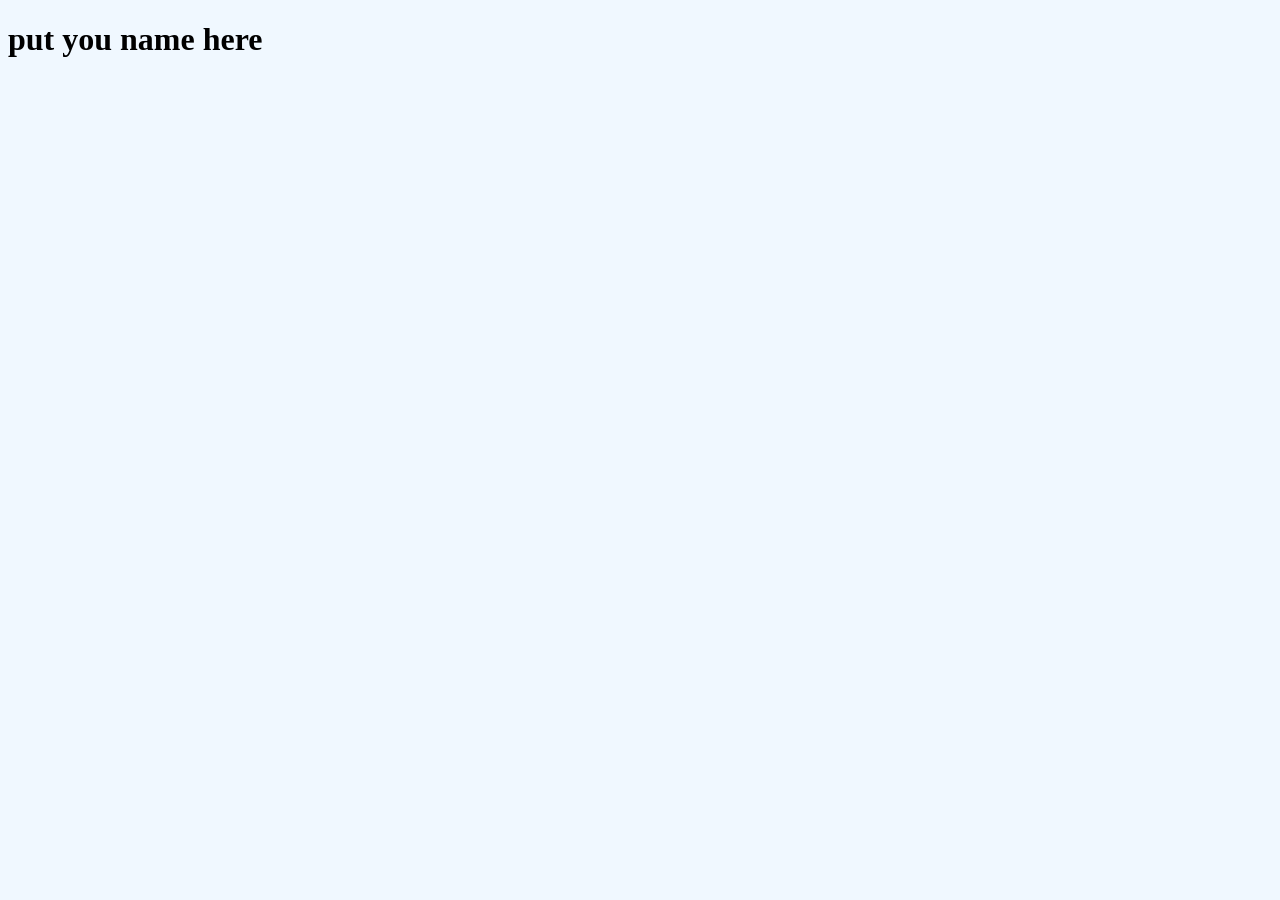
==== index.html @ 099b23ec "Add initial HTML, CSS, and JavaScript files - Created index.html with basic structure and an image -" ====
<!DOCTYPE html>
<html lang="en">

<head>
    <meta charset="UTF-8">
    <meta name="viewport" content="width=device-width, initial-scale=1.0">
    <title>My web</title>
    <link rel="stylesheet" href="style.css">
</head>

<body>
    <h1>put you name here</h1>
    <form action=""></form>
</body>

</html>
---- style.css ----
body {
    color: black;
    background-color: aliceblue;
}

p{
    background-color: aqua;
}

a{
    background-color: aqua;
}

div{
    background-color: aqua;
}

span{
    background-color: aqua;
}
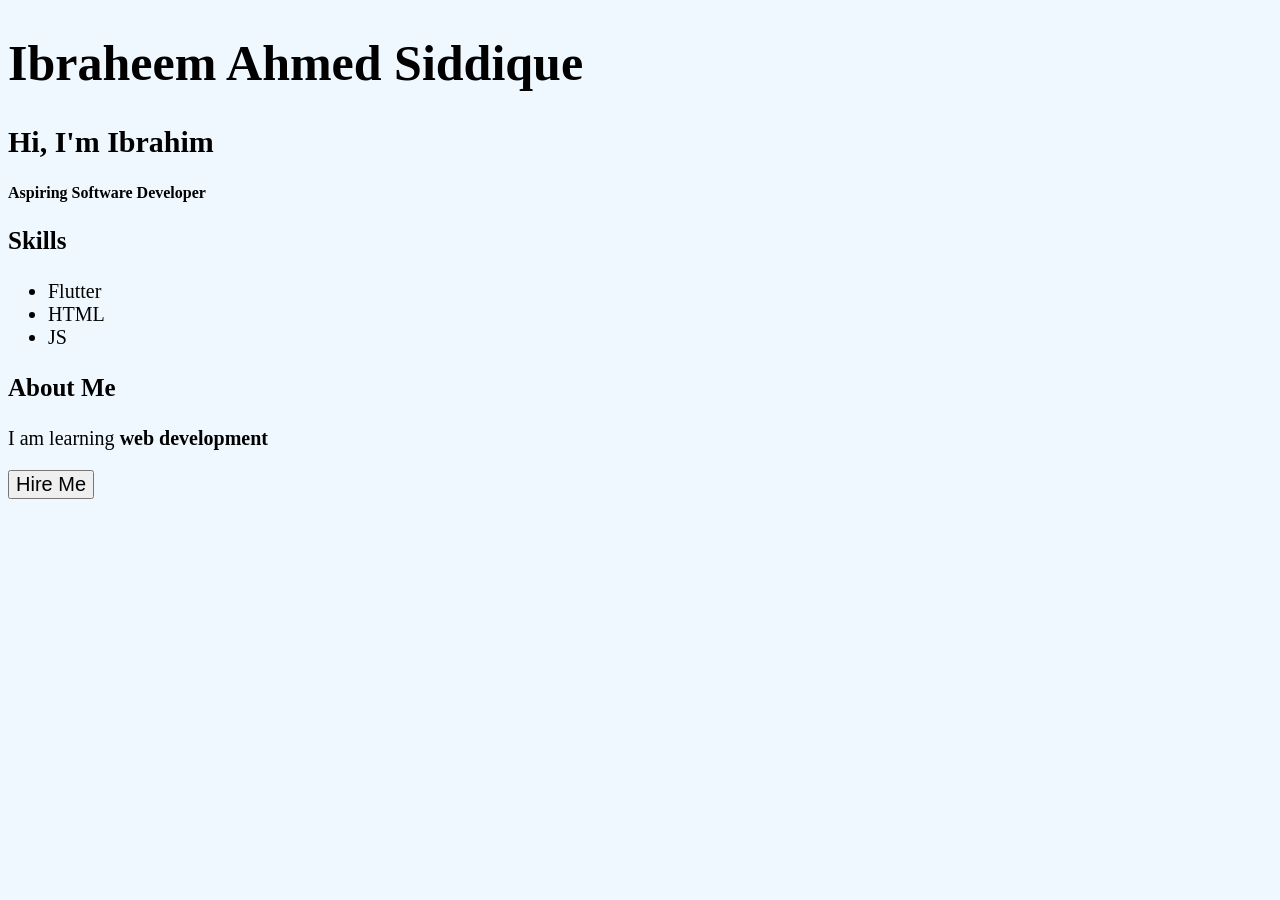
==== commit a8875bc6: "My Protfoli" ====
--- a/index.html
+++ b/index.html
@@ -5,13 +5,25 @@
 <head>
     <meta charset="UTF-8">
     <meta name="viewport" content="width=device-width, initial-scale=1.0">
-    <title>My web</title>
+    <title>My Portfolio</title>
     <link rel="stylesheet" href="style.css">
 </head>
 
+<!--This is a comment-->
+
 <body>
-    <h1>put you name here</h1>
-    <form action=""></form>
+    <h1>Ibraheem Ahmed Siddique</h1>
+    <h2>Hi, I'm Ibrahim</h2>
+    <h4>Aspiring Software Developer</h4>
+    <h3>Skills</h3>
+    <ul>
+        <li>Flutter</li>
+        <li>HTML</li>
+        <li>JS</li>
+    </ul>
+    <h3>About Me</h3>
+    <p>I am learning <strong>web development</strong></p>
+    <button>Hire Me</button>
 </body>
 
 </html>
--- a/style.css
+++ b/style.css
@@ -5,18 +5,25 @@
     background-color: aliceblue;
 }
 
-p{
-    background-color: aqua;
+h1 {
+    font-size: 50px;
+}
+h2 {
+    font-size: 30px;
+}
+h3 {
+    font-size: 25px;
 }
 
-a{
-    background-color: aqua;
+li {
+    font-size: 20px
 }
 
-div{
-    background-color: aqua;
+p {
+    font-size: 20px
 }
 
-span{
-    background-color: aqua;
+button {
+    font-size: 20px;
+    size:0cap
 }
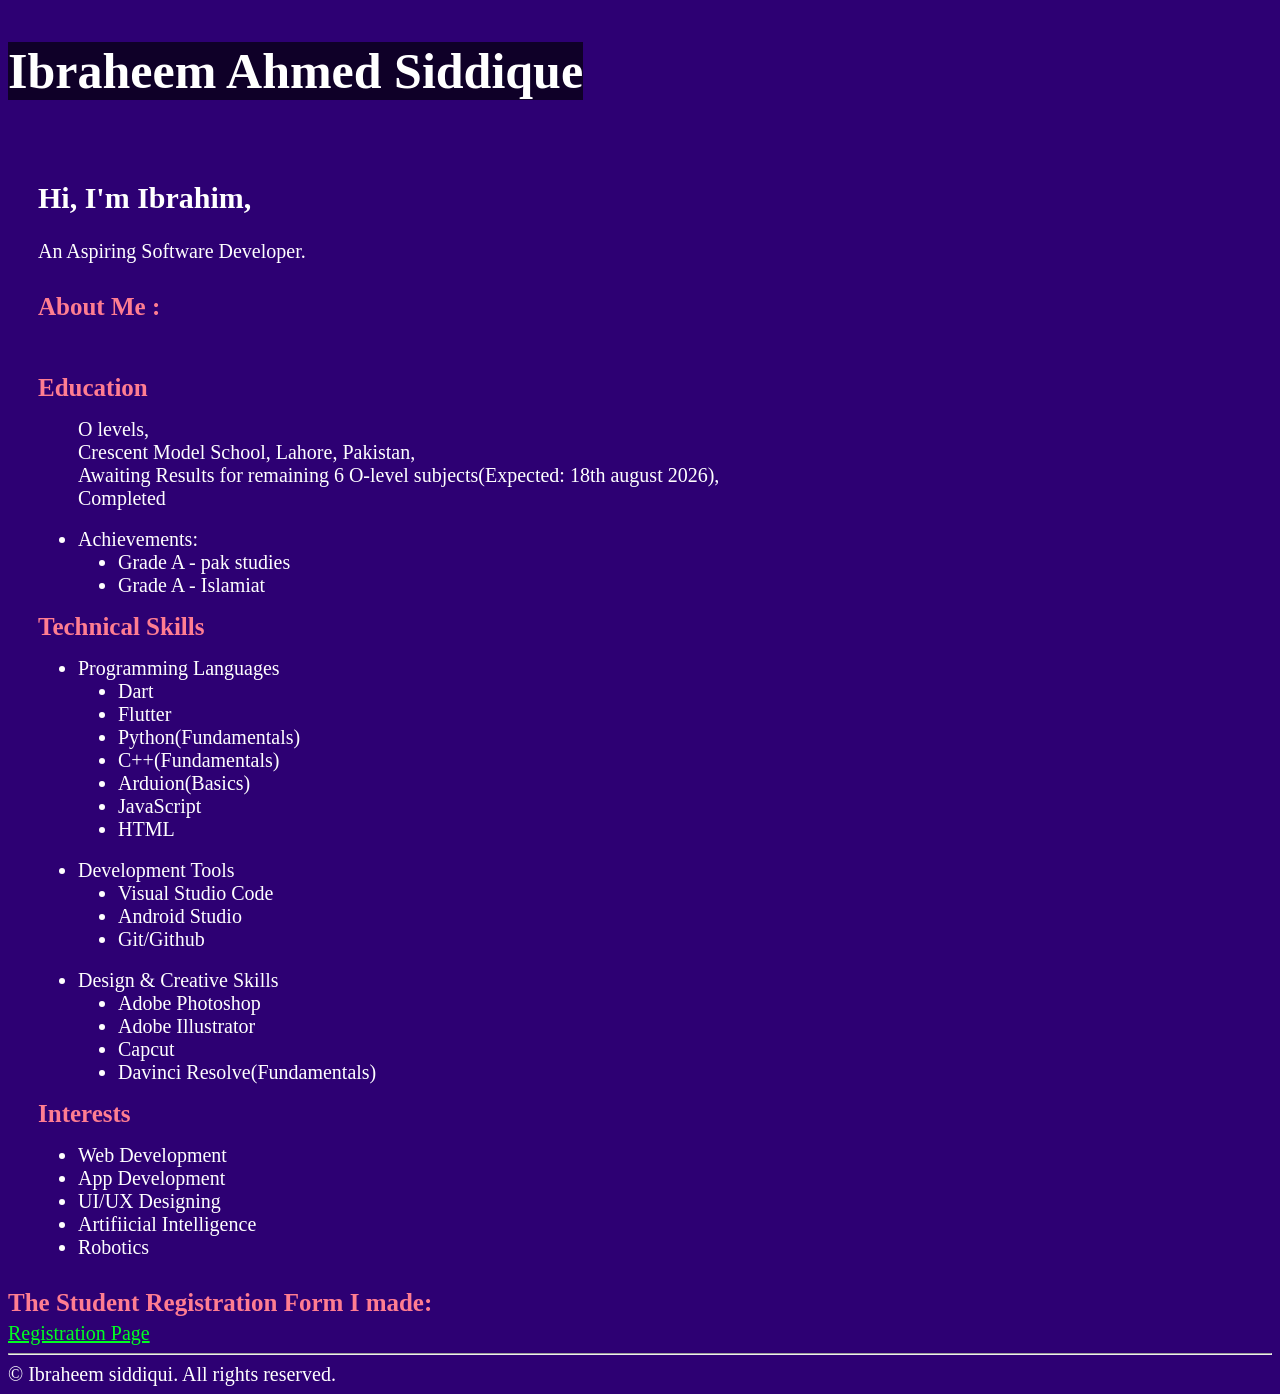
==== commit 9a837ea7: "My protfolio update & registration page project" ====
--- a/index.html
+++ b/index.html
@@ -1,4 +1,3 @@
-
 <!DOCTYPE html>
 <html lang="en">
 
@@ -7,23 +6,82 @@
     <meta name="viewport" content="width=device-width, initial-scale=1.0">
     <title>My Portfolio</title>
     <link rel="stylesheet" href="style.css">
+    <script src="script.js" defer></script>
 </head>
 
-<!--This is a comment-->
-
 <body>
-    <h1>Ibraheem Ahmed Siddique</h1>
-    <h2>Hi, I'm Ibrahim</h2>
-    <h4>Aspiring Software Developer</h4>
-    <h3>Skills</h3>
-    <ul>
-        <li>Flutter</li>
-        <li>HTML</li>
-        <li>JS</li>
-    </ul>
-    <h3>About Me</h3>
-    <p>I am learning <strong>web development</strong></p>
-    <button>Hire Me</button>
+    <header>
+        <h1 class="inline-heading">Ibraheem Ahmed Siddique</h1>
+    </header>
+    <br>
+    <main>
+        <section>
+            <h2>Hi, I'm Ibrahim,</h2>
+            <p>An Aspiring Software Developer.</p>
+        </section>
+        <section>
+            <h3>About Me :</h3>
+            <p></p>
+        </section>
+        <section>
+            <h3>Education</h3>
+            <ul>
+                <p>O levels,<br>
+                Crescent Model School, Lahore, Pakistan,<br>
+                Awaiting Results for remaining 6 O-level subjects(Expected: 18th august 2026),<br>
+                Completed</p>
+                <br><br>
+                <li>Achievements:
+                    <ul>
+                        <li>Grade A - pak studies</li>
+                        <li>Grade A - Islamiat</li>
+                    </ul>
+                </li>
+            </ul>
+            <h3>Technical Skills</h3>
+            <ul>
+                <li>Programming Languages</li>
+                <ul>
+                    <li>Dart</li>
+                    <li>Flutter</li>
+                    <li>Python(Fundamentals)</li>
+                    <li>C++(Fundamentals)</li>
+                    <li>Arduion(Basics)</li>
+                    <li>JavaScript</li>
+                    <li>HTML</li>
+                </ul>
+                <br>
+                <li>Development Tools</li>
+                <ul>
+                    <li>Visual Studio Code</li>
+                    <li>Android Studio</li>
+                    <li>Git/Github</li>
+                </ul>
+                <br>
+                <li>Design & Creative Skills</li>
+                <ul>
+                    <li>Adobe Photoshop</li>
+                    <li>Adobe Illustrator</li>
+                    <li>Capcut</li>
+                    <li>Davinci Resolve(Fundamentals)</li>
+                </ul>
+            </ul>
+            <h3>Interests</h3>
+            <ul>
+                <li>Web Development</li>
+                <li>App Development</li>
+                <li>UI/UX Designing</li>
+                <li>Artifiicial Intelligence</li>
+                <li>Robotics</li>
+            </ul>
+        </section>
+    </main>
+    <h3>The Student Registration Form I made:</h3>
+    <a href="register.html">Registration Page</a>
+    <hr>
+    <footer>
+        <p>&copy; Ibraheem siddiqui. All rights reserved.</p>
+    </footer>
 </body>
 
 </html>
--- a/style.css
+++ b/style.css
@@ -1,29 +1,59 @@
 
 
 body {
-    color: black;
-    background-color: aliceblue;
+    color: white;
+    background-color: rgb(45, 0, 115);
+}
+
+section {
+    margin: 30px;
 }
 
 h1 {
+    background-color: rgb(15, 0, 40);
     font-size: 50px;
 }
+
+.inline-heading, p {
+    display: inline-block;
+}
+
+.about-me {
+    font-size: 21px;
+    margin: 0px 0px 0px 0px;
+}
+
 h2 {
     font-size: 30px;
 }
 h3 {
+    color: rgb(255, 125, 145);
     font-size: 25px;
+    margin: 0px 0px 5px 0px;
 }
 
+ul {
+    list-style: disc;
+}
 li {
     font-size: 20px
 }
 
 p {
-    font-size: 20px
+    font-size: 20px;
+    margin: 0px 0px 0px 0px;
+}
+
+a {
+    
+    font-size: 20px;
+    color: rgb(0, 255, 34);
 }
 
 button {
+    border: white;
+    background-color: aliceblue;
+    box-shadow: 0px 0px 10px 0px white;
     font-size: 20px;
-    size:0cap
+    size:0cap;
 }
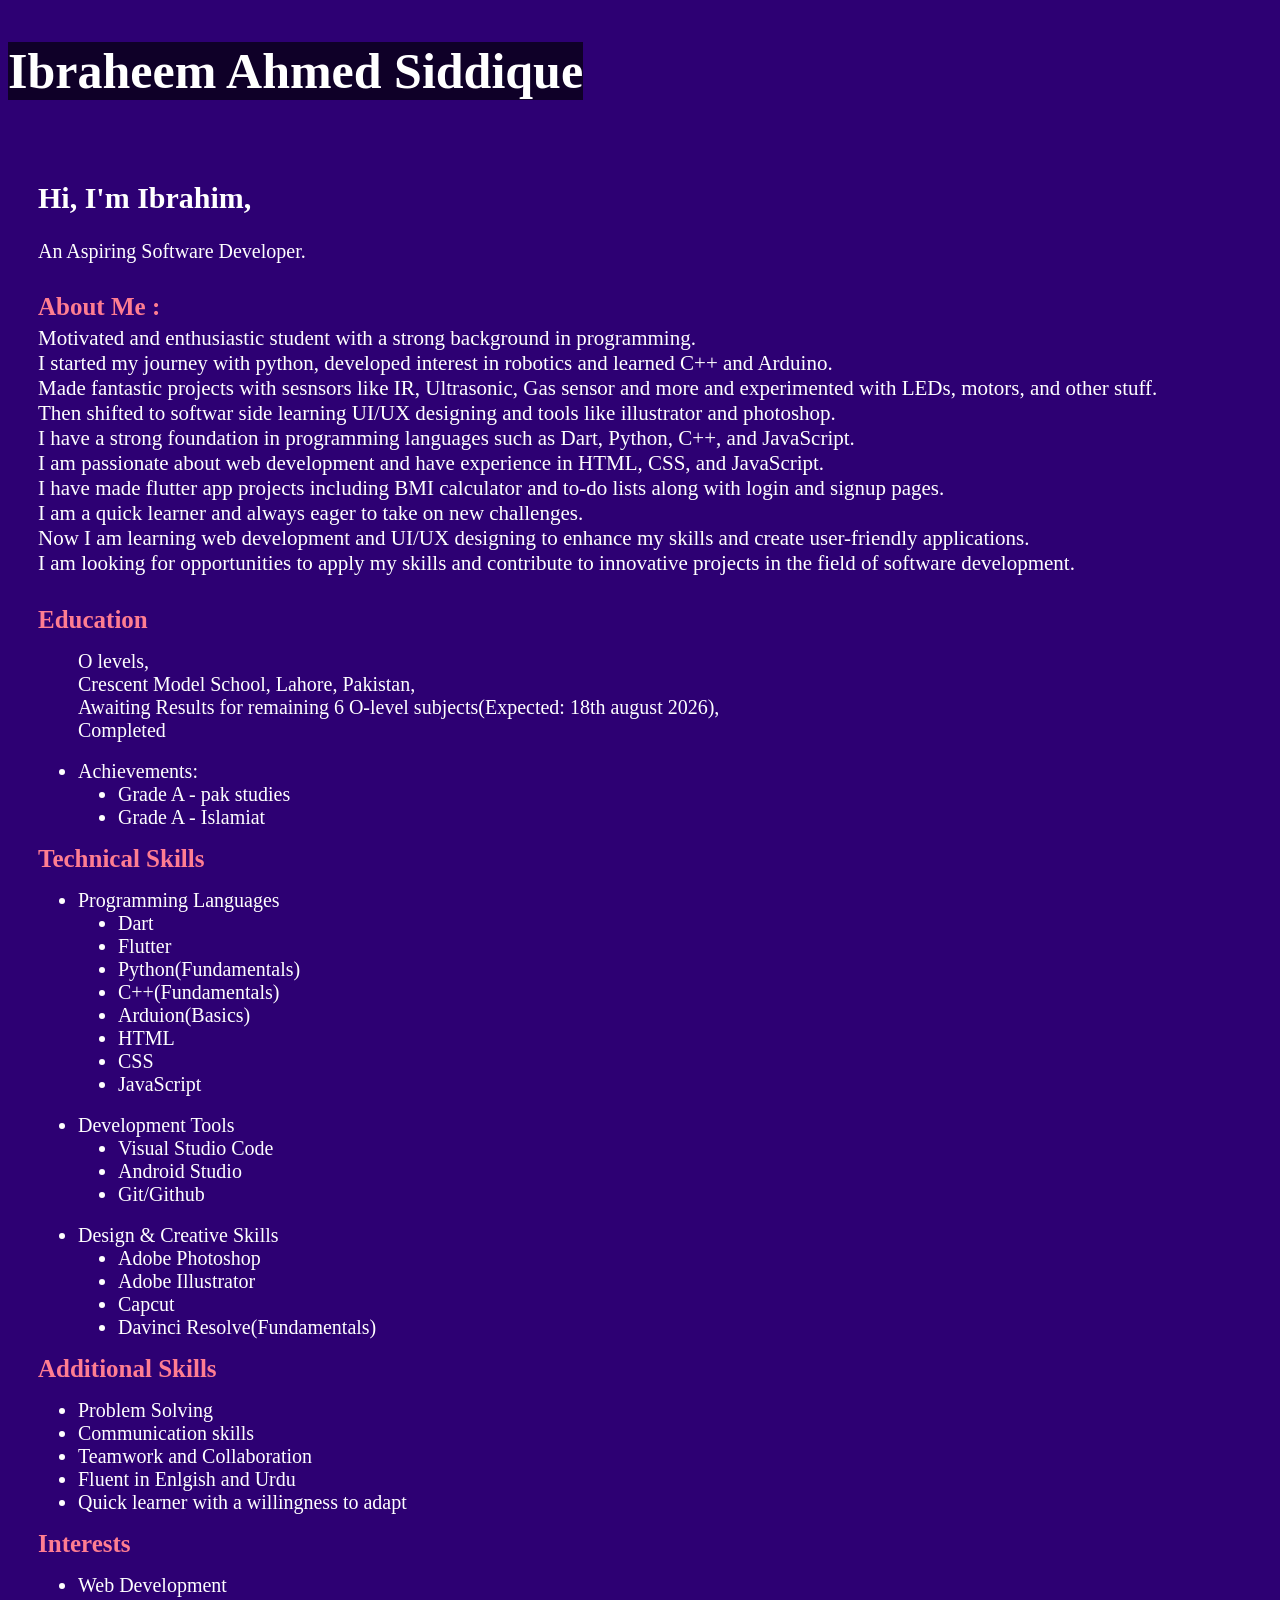
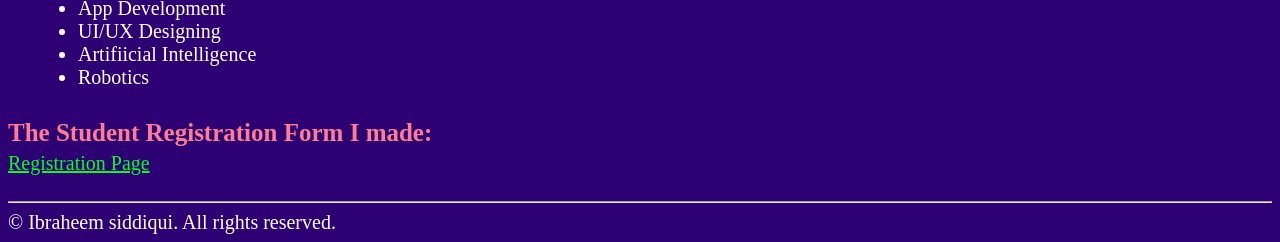
==== commit 0b5b6bbb: "about me paragraph" ====
--- a/index.html
+++ b/index.html
@@ -21,7 +21,17 @@
         </section>
         <section>
             <h3>About Me :</h3>
-            <p></p>
+            <p class="about-me">Motivated and enthusiastic student with a strong background in programming.<br>
+                I started my journey with python, developed interest in robotics and learned C++ and Arduino.<br>
+                Made fantastic projects with sesnsors like IR, Ultrasonic, Gas sensor and more and experimented with LEDs, motors, and other stuff.<br>
+                Then shifted to softwar side learning UI/UX designing and tools like illustrator and photoshop.<br>
+                I have a strong foundation in programming languages such as Dart, Python, C++, and JavaScript.<br>
+                I am passionate about web development and have experience in HTML, CSS, and JavaScript.<br>
+                I have made flutter app projects including BMI calculator and to-do lists along with login and signup pages.<br>
+                I am a quick learner and always eager to take on new challenges.<br>
+                Now I am learning web development and UI/UX designing to enhance my skills and create user-friendly applications.<br>
+                I am looking for opportunities to apply my skills and contribute to innovative projects in the field of software development.<br>
+            </p>
         </section>
         <section>
             <h3>Education</h3>
@@ -47,8 +57,9 @@
                     <li>Python(Fundamentals)</li>
                     <li>C++(Fundamentals)</li>
                     <li>Arduion(Basics)</li>
+                    <li>HTML</li>
+                    <li>CSS</li>
                     <li>JavaScript</li>
-                    <li>HTML</li>
                 </ul>
                 <br>
                 <li>Development Tools</li>
@@ -66,6 +77,14 @@
                     <li>Davinci Resolve(Fundamentals)</li>
                 </ul>
             </ul>
+            <h3>Additional Skills</h3>
+            <ul>
+                <li>Problem Solving</li>
+                <li>Communication skills</li>
+                <li>Teamwork and Collaboration</li>
+                <li>Fluent in Enlgish and Urdu</li>
+                <li>Quick learner with a willingness to adapt</li>
+            </ul>
             <h3>Interests</h3>
             <ul>
                 <li>Web Development</li>
@@ -78,7 +97,7 @@
     </main>
     <h3>The Student Registration Form I made:</h3>
     <a href="register.html">Registration Page</a>
-    <hr>
+    <br><br><hr>
     <footer>
         <p>&copy; Ibraheem siddiqui. All rights reserved.</p>
     </footer>
